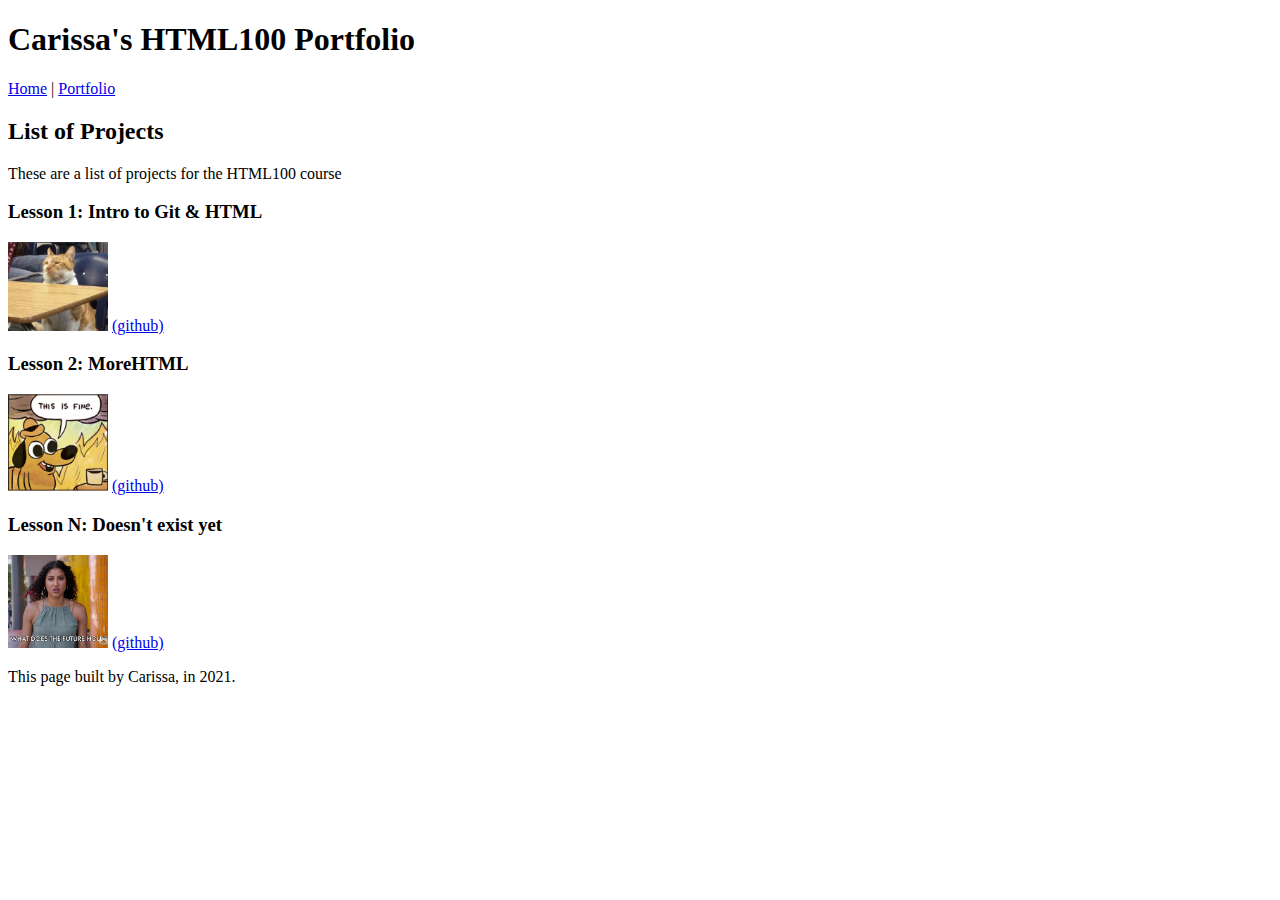
==== projects.html @ 0572d9fb "Start the portfolio project, add 2 pages and 3 pictures" ====
<!DOCTYPE html>
<html lang="en">
  <head>
    <meta charset="utf-8">
    <title>Carissa's HTML100 Portfolio</title>
  </head>

  <body>
    <header>
      <h1>Carissa's HTML100 Portfolio</h1>
      <nav>
        <a href="index.html">Home</a> |
        <a href="projects.html">Portfolio</a>
      </nav>
    </header>

    <section>
      <h2>List of Projects</h2>
      <p>These are a list of projects for the HTML100 course</p>

      <article>
        <h3>Lesson 1: Intro to Git & HTML</h3>
        <img width="100" src="project1-cat.png" alt="A picture of a cat sitting at a desk like a student in a classroom">
        <a href="https://github.com/knipec/semantic-elements">(github)</a>
      </article>

      <article>
        <h3>Lesson 2: MoreHTML</h3>
        <img width="100" src="project2-this.png" alt="A picture of the dog from the 'this is fine' meme. It's relevant because it has the word 'this'"">
        <a href="#">(github)</a>
      </article>

      <article>
        <h3>Lesson N: Doesn't exist yet</h3>
        <img width="100" src="projectN-future.png" alt="Vella Lovell from the show 'Crazy Ex-Girlfriend' singing the song 'The Moment Is Me'">
        <a href="#">(github)</a>
      </article>
    </section>

    <footer>
      <p>This page built by Carissa, in 2021.</p>
    </footer>
  </body>
</html>
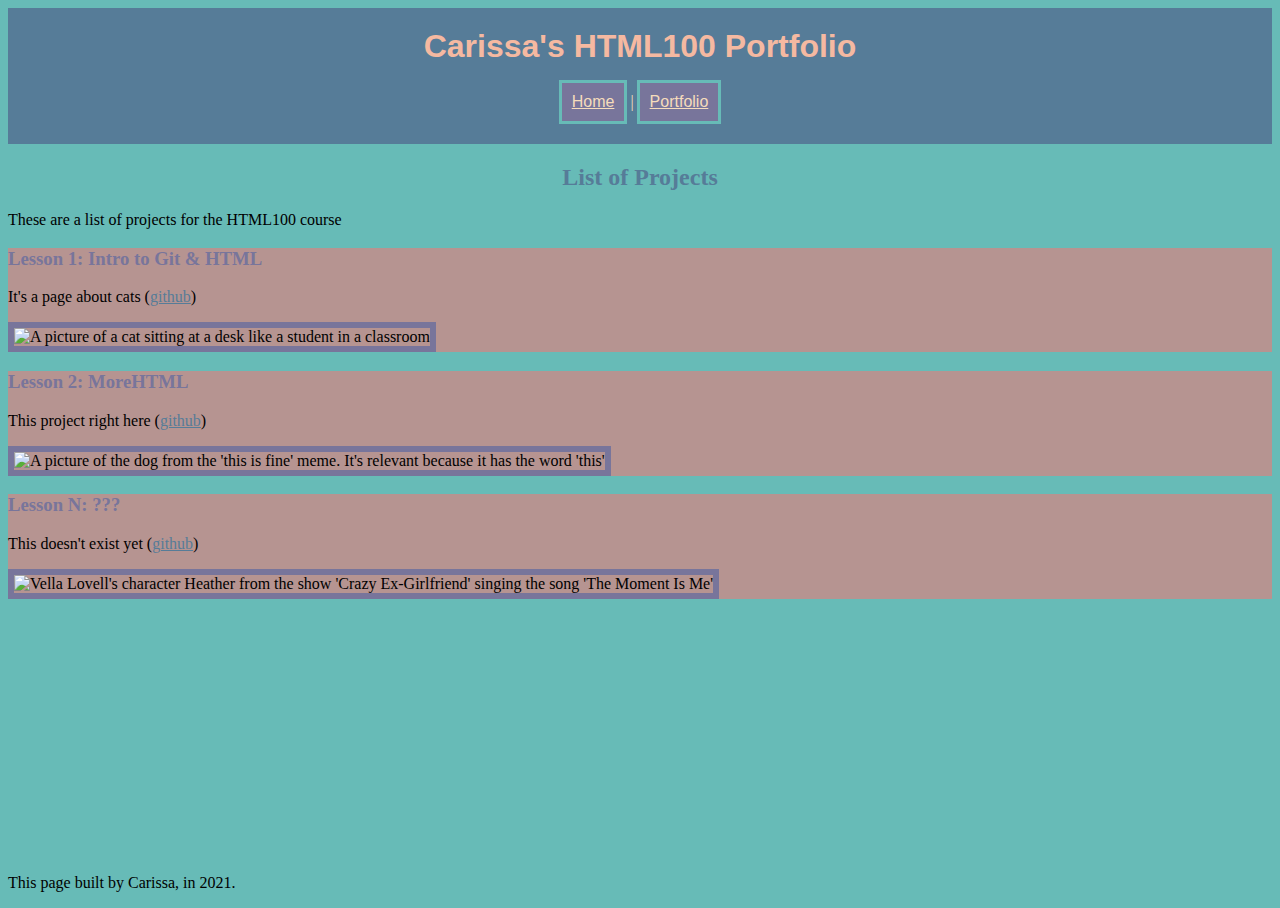
==== commit 6cb71f74: "Add css stylesheet and make minor html changes" ====
--- a/projects.html
+++ b/projects.html
@@ -3,40 +3,45 @@
   <head>
     <meta charset="utf-8">
     <title>Carissa's HTML100 Portfolio</title>
+    <link rel="stylesheet" type="text/css" href="styles/stylesheet.css">
   </head>
 
   <body>
-    <header>
-      <h1>Carissa's HTML100 Portfolio</h1>
-      <nav>
-        <a href="index.html">Home</a> |
-        <a href="projects.html">Portfolio</a>
-      </nav>
-    </header>
+    <div class="content">
+      <header>
+        <h1 class="page-title">Carissa's HTML100 Portfolio</h1>
+        <div class="vertical-header-spacer"> </div>
+        <nav>
+          <a href="index.html" class="nav-button">Home</a>
+          <div class="nav-spacer">|</div>
+          <a href="projects.html" class="nav-button">Portfolio</a>
+        </nav>
+      </header>
 
-    <section>
-      <h2>List of Projects</h2>
-      <p>These are a list of projects for the HTML100 course</p>
+      <section>
+        <h2>List of Projects</h2>
+        <p>These are a list of projects for the HTML100 course</p>
 
-      <article>
-        <h3>Lesson 1: Intro to Git & HTML</h3>
-        <img width="100" src="project1-cat.png" alt="A picture of a cat sitting at a desk like a student in a classroom">
-        <a href="https://github.com/knipec/semantic-elements">(github)</a>
-      </article>
+        <article>
+          <h3>Lesson 1: Intro to Git & HTML</h3>
+          <p>It's a page about cats (<a href="https://github.com/knipec/semantic-elements">github</a>)</p>
+          <img width="100" src="images/project1-cat.png" alt="A picture of a cat sitting at a desk like a student in a classroom">
+        </article>
 
-      <article>
-        <h3>Lesson 2: MoreHTML</h3>
-        <img width="100" src="project2-this.png" alt="A picture of the dog from the 'this is fine' meme. It's relevant because it has the word 'this'"">
-        <a href="#">(github)</a>
-      </article>
+        <article>
+          <h3>Lesson 2: MoreHTML</h3>
+          <p>This project right here (<a href="https://github.com/knipec/portfolio">github</a>)</p>
+          <img width="100" src="images/project2-this.png" alt="A picture of the dog from the 'this is fine' meme. It's relevant because it has the word 'this'">
+        </article>
 
-      <article>
-        <h3>Lesson N: Doesn't exist yet</h3>
-        <img width="100" src="projectN-future.png" alt="Vella Lovell from the show 'Crazy Ex-Girlfriend' singing the song 'The Moment Is Me'">
-        <a href="#">(github)</a>
-      </article>
-    </section>
-
+        <article>
+          <h3>Lesson N: ???</h3>
+          <p>This doesn't exist yet (<a href="#">github</a>)</p>
+          <img width="100" src="images/projectN-future.png" alt="Vella Lovell's character Heather from the show 'Crazy Ex-Girlfriend' singing the song 'The Moment Is Me'">
+        </article>
+      </section>
+    </div>
+    
     <footer>
       <p>This page built by Carissa, in 2021.</p>
     </footer>
--- a/styles/stylesheet.css
+++ b/styles/stylesheet.css
@@ -0,0 +1,111 @@
+/*
+  Color palette from https://www.pinterest.com/pin/9781324172281372/:
+  rgb(103,187,183)
+  rgb(86,124,152)
+  rgb(120,117,155)
+  rgb(235,121,120)
+  rgb(245,185,161)
+  rgb(245,220,188)
+*/
+html {
+  height: 100%;
+}
+
+body {
+  background-color: rgb(103,187,183);
+
+  /* To make the footer sticky */
+  min-height: 100%;
+  display: grid;
+  grid-template-rows: 1fr auto;
+}
+
+header {
+    background-color: rgb(86,124,152);
+    /* why does making this 0px leave almost no space at the top
+    and changing it to 1px leaves way more than 1px of space? */
+    padding: 20px;
+    /* w3schools indicated this would center, but clearly it's not doing what I expected */
+    margin-left: auto;
+    margin-right: auto;
+}
+
+.page-title {
+  margin: 0px; /* why isn't it 0px by default? It was 21.440px */
+  font-family: Copperplate, sans-serif;
+  text-align: center;
+  color: rgb(245,185,161);
+}
+
+.vertical-header-spacer {
+  height: 15px;
+}
+
+nav {
+  display: flex;
+  justify-content: center;
+  align-items: center;
+  color: rgb(245,220,188);
+}
+
+.nav-button {
+  padding: 10px;
+  background-color: rgb(120,117,155);
+  color: rgb(245,220,188);
+  font-family: sans-serif;
+  border: 3px solid rgb(103,187,183);
+}
+.nav-button:hover {
+  background-color: rgb(235,121,120);
+}
+
+.nav-spacer {
+  margin: 0 3px;
+}
+
+section {
+  font-family: Garamond, serif;
+}
+
+article {
+  background-color: rgba(235,121,120,0.6);
+}
+
+h2 {
+  color: rgb(86,124,152);
+  text-align: center;
+}
+
+h3 {
+  color: rgb(120,117,155);
+
+}
+
+section a {
+  color: rgb(86,124,152);
+}
+section a:hover {
+  color: rgb(235,121,120);
+}
+
+img {
+  /* Why is there 1px between image and border? */
+  border: 6px solid rgb(120,117,155);
+}
+
+footer {
+  /* Tried a few different things to make footer sticky, from:
+    - https://css-tricks.com/couple-takes-sticky-footer/
+
+  This put it at not-quite the bottom of the content
+  // body { position: relative; }
+  position: absolute;
+  bottom: 0;
+
+  The grid approach at first made the header too tall,
+  but fixed it by wrapping the other body content in a div
+  */
+
+  grid-row-start: 3;
+  grid-row-end: 4;
+}
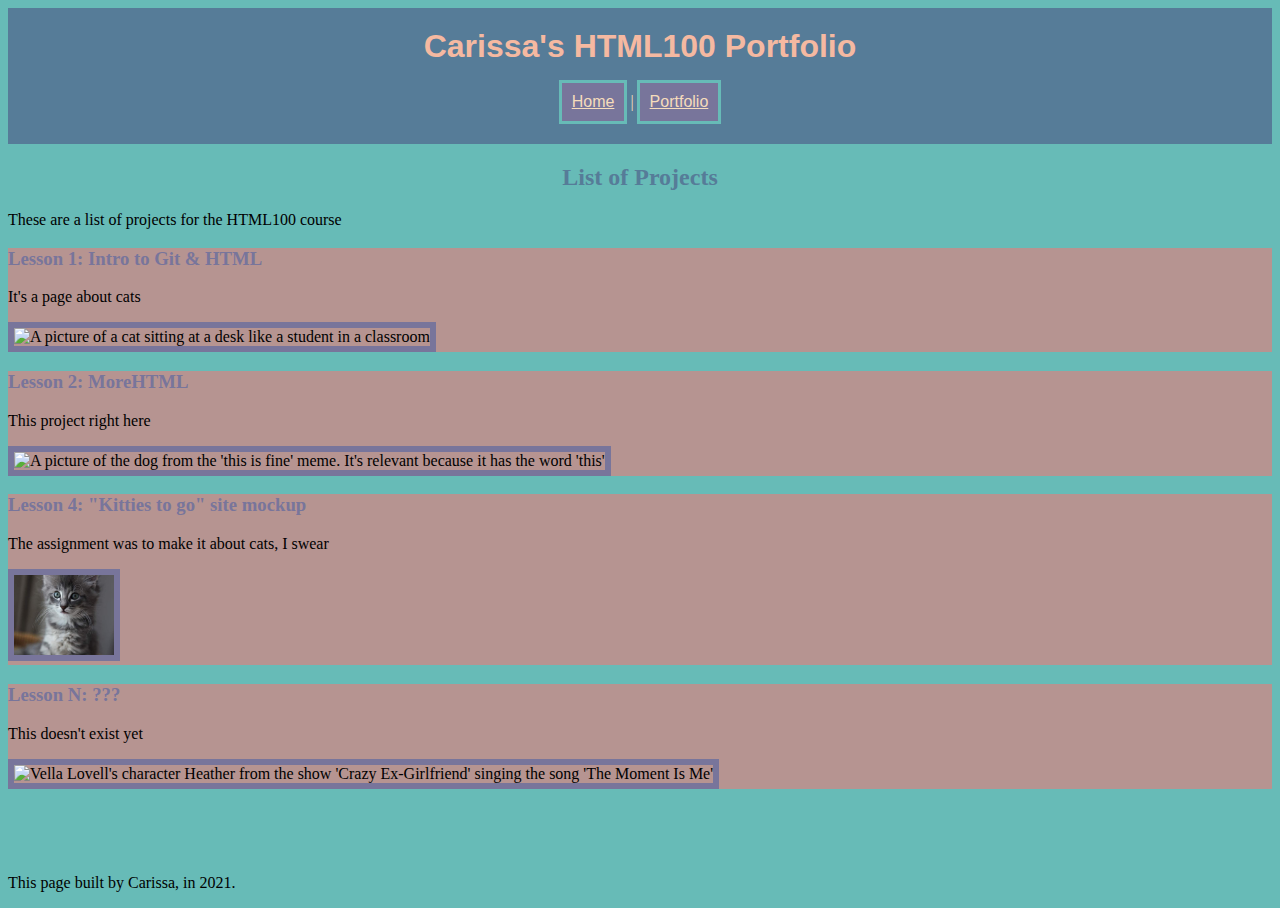
==== commit 674dc4e9: "Use a few icons from Font Awesome. Also update notes I guess" ====
--- a/projects.html
+++ b/projects.html
@@ -4,6 +4,7 @@
     <meta charset="utf-8">
     <title>Carissa's HTML100 Portfolio</title>
     <link rel="stylesheet" type="text/css" href="styles/stylesheet.css">
+    <script src="https://kit.fontawesome.com/b20afd71fd.js" crossorigin="anonymous"></script>
   </head>
 
   <body>
@@ -24,24 +25,30 @@
 
         <article>
           <h3>Lesson 1: Intro to Git & HTML</h3>
-          <p>It's a page about cats (<a href="https://github.com/knipec/semantic-elements">github</a>)</p>
+          <p>It's a page about cats <a href="https://github.com/knipec/semantic-elements"><i class="fab fa-github-square"></i></a></p>
           <img width="100" src="images/project1-cat.png" alt="A picture of a cat sitting at a desk like a student in a classroom">
         </article>
 
         <article>
           <h3>Lesson 2: MoreHTML</h3>
-          <p>This project right here (<a href="https://github.com/knipec/portfolio">github</a>)</p>
+          <p>This project right here <a href="https://github.com/cknipe-learning/portfolio"><i class="fab fa-github-square"></i></a></p>
           <img width="100" src="images/project2-this.png" alt="A picture of the dog from the 'this is fine' meme. It's relevant because it has the word 'this'">
         </article>
 
         <article>
+          <h3>Lesson 4: "Kitties to go" site mockup</h3>
+          <p>The assignment was to make it about cats, I swear <a href="https://cknipe-learning.github.io/4-mockup/"><i class="fab fa-github-square"></i></a></p>
+          <img width="100" src="images/project4-cat.jpg" alt="A picture of a cat from the mockup assignment">
+        </article>
+
+        <article>
           <h3>Lesson N: ???</h3>
-          <p>This doesn't exist yet (<a href="#">github</a>)</p>
+          <p>This doesn't exist yet <a href="#"><i class="fab fa-github-square"></i></a></p>
           <img width="100" src="images/projectN-future.png" alt="Vella Lovell's character Heather from the show 'Crazy Ex-Girlfriend' singing the song 'The Moment Is Me'">
         </article>
       </section>
     </div>
-    
+
     <footer>
       <p>This page built by Carissa, in 2021.</p>
     </footer>
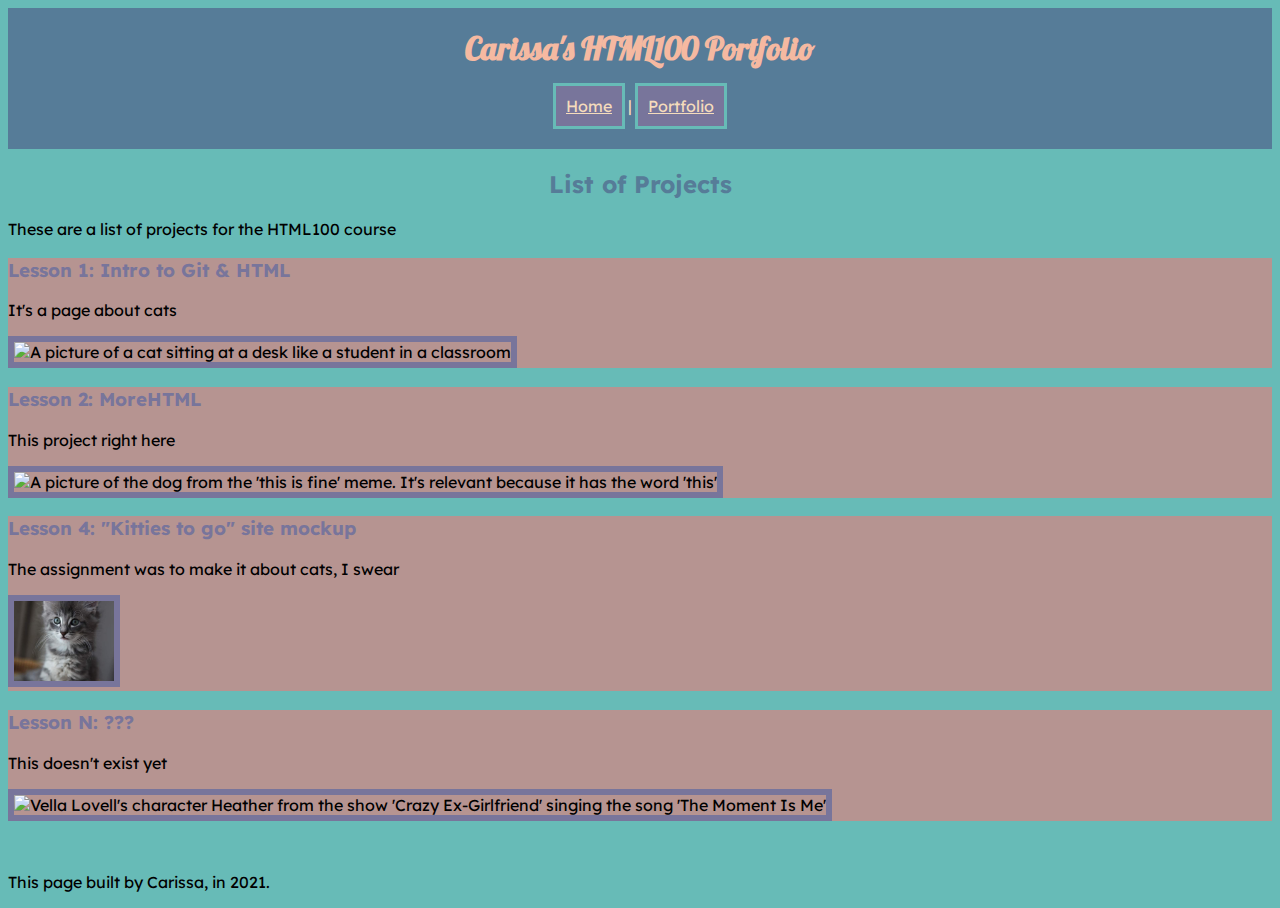
==== commit 9b4c291e: "Use a couple fonts from Google Fonts" ====
--- a/projects.html
+++ b/projects.html
@@ -5,6 +5,9 @@
     <title>Carissa's HTML100 Portfolio</title>
     <link rel="stylesheet" type="text/css" href="styles/stylesheet.css">
     <script src="https://kit.fontawesome.com/b20afd71fd.js" crossorigin="anonymous"></script>
+
+    <link rel="preconnect" href="https://fonts.gstatic.com">
+    <link href="https://fonts.googleapis.com/css2?family=Lexend:wght@300&family=Lobster&display=swap" rel="stylesheet">
   </head>
 
   <body>
--- a/styles/stylesheet.css
+++ b/styles/stylesheet.css
@@ -18,6 +18,7 @@
   min-height: 100%;
   display: grid;
   grid-template-rows: 1fr auto;
+  font-family: 'Lexend', sans-serif;
 }
 
 header {
@@ -32,7 +33,7 @@
 
 .page-title {
   margin: 0px; /* why isn't it 0px by default? It was 21.440px */
-  font-family: Copperplate, sans-serif;
+  font-family: 'Lobster', cursive;
   text-align: center;
   color: rgb(245,185,161);
 }
@@ -52,7 +53,7 @@
   padding: 10px;
   background-color: rgb(120,117,155);
   color: rgb(245,220,188);
-  font-family: sans-serif;
+  font-family: 'Lexend', sans-serif;
   border: 3px solid rgb(103,187,183);
 }
 .nav-button:hover {
@@ -64,7 +65,7 @@
 }
 
 section {
-  font-family: Garamond, serif;
+  font-family: 'Lexend', sans-serif;
 }
 
 article {
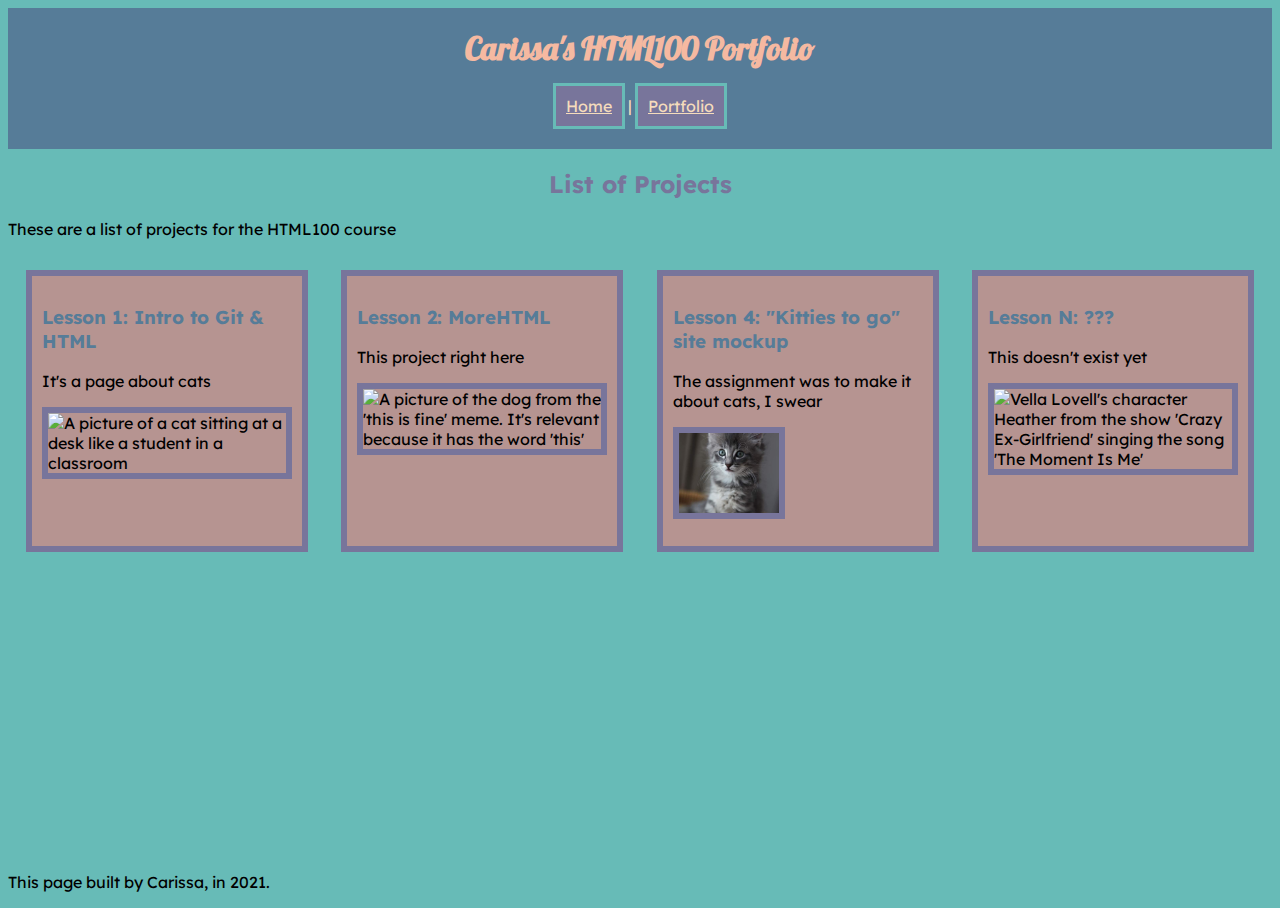
==== commit f87e7fa4: "Use flexbox on projects page" ====
--- a/projects.html
+++ b/projects.html
@@ -26,29 +26,31 @@
         <h2>List of Projects</h2>
         <p>These are a list of projects for the HTML100 course</p>
 
-        <article>
-          <h3>Lesson 1: Intro to Git & HTML</h3>
-          <p>It's a page about cats <a href="https://github.com/knipec/semantic-elements"><i class="fab fa-github-square"></i></a></p>
-          <img width="100" src="images/project1-cat.png" alt="A picture of a cat sitting at a desk like a student in a classroom">
-        </article>
+        <div class="project-container">
+          <div class="project">
+            <h3>Lesson 1: Intro to Git & HTML</h3>
+            <p>It's a page about cats <a href="https://github.com/knipec/semantic-elements"><i class="fab fa-github-square"></i></a></p>
+            <img width="100" src="images/project1-cat.png" alt="A picture of a cat sitting at a desk like a student in a classroom">
+          </div>
 
-        <article>
-          <h3>Lesson 2: MoreHTML</h3>
-          <p>This project right here <a href="https://github.com/cknipe-learning/portfolio"><i class="fab fa-github-square"></i></a></p>
-          <img width="100" src="images/project2-this.png" alt="A picture of the dog from the 'this is fine' meme. It's relevant because it has the word 'this'">
-        </article>
+          <div class="project">
+            <h3>Lesson 2: MoreHTML</h3>
+            <p>This project right here <a href="https://github.com/cknipe-learning/portfolio"><i class="fab fa-github-square"></i></a></p>
+            <img width="100" src="images/project2-this.png" alt="A picture of the dog from the 'this is fine' meme. It's relevant because it has the word 'this'">
+          </div>
 
-        <article>
-          <h3>Lesson 4: "Kitties to go" site mockup</h3>
-          <p>The assignment was to make it about cats, I swear <a href="https://cknipe-learning.github.io/4-mockup/"><i class="fab fa-github-square"></i></a></p>
-          <img width="100" src="images/project4-cat.jpg" alt="A picture of a cat from the mockup assignment">
-        </article>
+          <div class="project">
+            <h3>Lesson 4: "Kitties to go" site mockup</h3>
+            <p>The assignment was to make it about cats, I swear <a href="https://cknipe-learning.github.io/4-mockup/"><i class="fab fa-github-square"></i></a></p>
+            <img width="100" src="images/project4-cat.jpg" alt="A picture of a cat from the mockup assignment">
+          </div>
 
-        <article>
-          <h3>Lesson N: ???</h3>
-          <p>This doesn't exist yet <a href="#"><i class="fab fa-github-square"></i></a></p>
-          <img width="100" src="images/projectN-future.png" alt="Vella Lovell's character Heather from the show 'Crazy Ex-Girlfriend' singing the song 'The Moment Is Me'">
-        </article>
+          <div class="project">
+            <h3>Lesson N: ???</h3>
+            <p>This doesn't exist yet <a href="#"><i class="fab fa-github-square"></i></a></p>
+            <img width="100" src="images/projectN-future.png" alt="Vella Lovell's character Heather from the show 'Crazy Ex-Girlfriend' singing the song 'The Moment Is Me'">
+          </div>
+        </div>
       </section>
     </div>
 
--- a/styles/stylesheet.css
+++ b/styles/stylesheet.css
@@ -69,17 +69,37 @@
 }
 
 article {
+  padding: 10px;
+  border: 6px solid rgb(120,117,155);
+  margin: 10px 0;
   background-color: rgba(235,121,120,0.6);
 }
 
+.project-container {
+  display: flex;
+  flex-flow: row wrap;
+  align-items: space-evenly;
+  justify-content: space-evenly;
+}
+
+.project {
+  background-color: rgba(235,121,120,0.6);
+  width: 250px;
+  height: 250px;
+  margin: 15px;
+  border: 6px solid rgb(120,117,155);
+  padding: 10px;
+  word-wrap: break-word;
+  overflow: hidden;
+}
+
 h2 {
-  color: rgb(86,124,152);
+  color: rgb(120,117,155);
   text-align: center;
 }
 
 h3 {
-  color: rgb(120,117,155);
-
+  color: rgb(86,124,152);
 }
 
 section a {
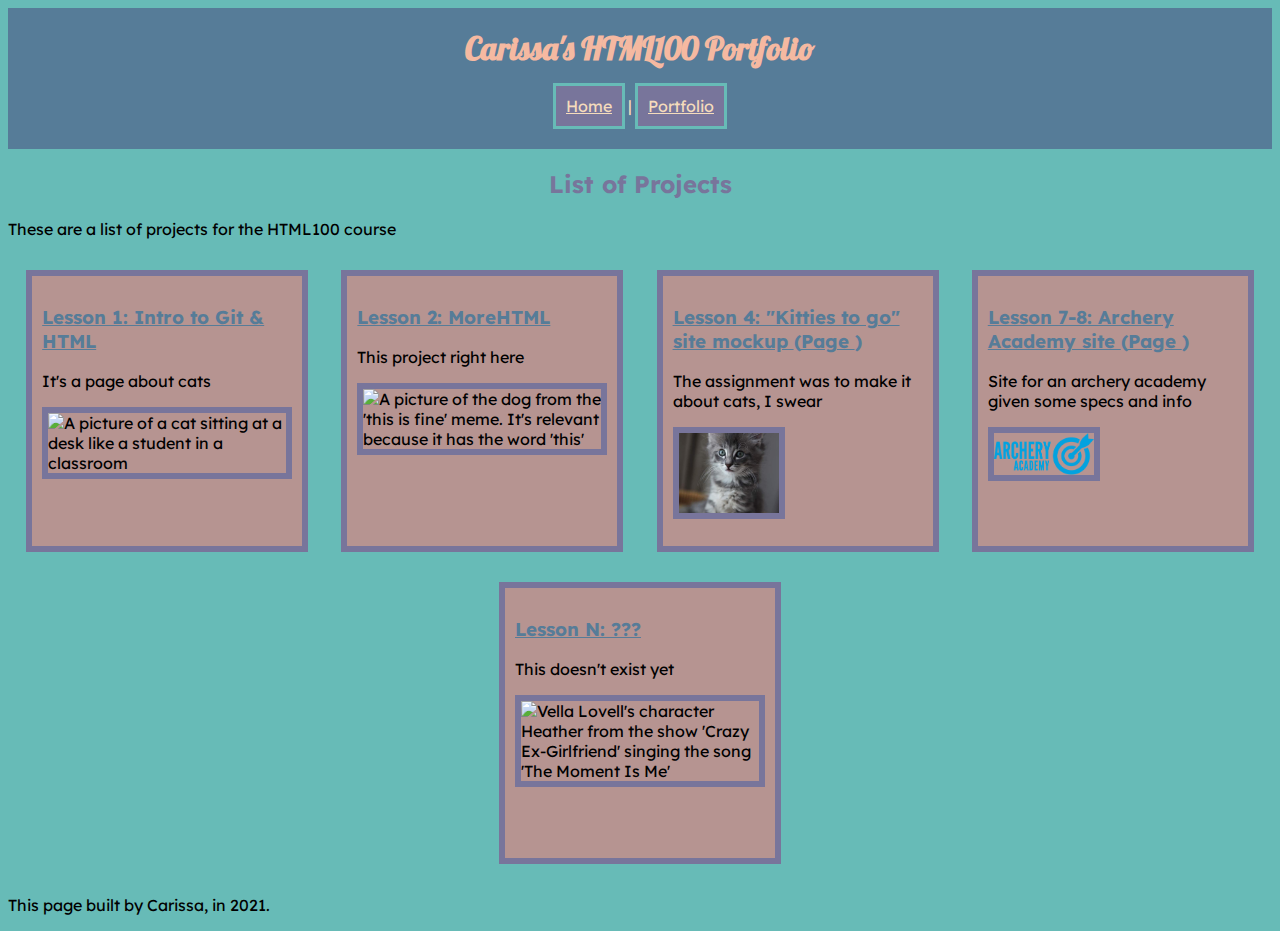
==== commit 01b68fe4: "Update portfolio to include archery site" ====
--- a/projects.html
+++ b/projects.html
@@ -3,11 +3,10 @@
   <head>
     <meta charset="utf-8">
     <title>Carissa's HTML100 Portfolio</title>
-    <link rel="stylesheet" type="text/css" href="styles/stylesheet.css">
-    <script src="https://kit.fontawesome.com/b20afd71fd.js" crossorigin="anonymous"></script>
-
     <link rel="preconnect" href="https://fonts.gstatic.com">
     <link href="https://fonts.googleapis.com/css2?family=Lexend:wght@300&family=Lobster&display=swap" rel="stylesheet">
+    <script src="https://kit.fontawesome.com/b20afd71fd.js" crossorigin="anonymous"></script>
+    <link rel="stylesheet" type="text/css" href="styles/stylesheet.css">
   </head>
 
   <body>
@@ -28,26 +27,34 @@
 
         <div class="project-container">
           <div class="project">
-            <h3>Lesson 1: Intro to Git & HTML</h3>
-            <p>It's a page about cats <a href="https://github.com/knipec/semantic-elements"><i class="fab fa-github-square"></i></a></p>
+            <h3><a href="https://github.com/knipec/semantic-elements">Lesson 1: Intro to Git & HTML <i class="fab fa-github-square"></i></a></h3>
+            <p>It's a page about cats</p>
             <img width="100" src="images/project1-cat.png" alt="A picture of a cat sitting at a desk like a student in a classroom">
           </div>
 
           <div class="project">
-            <h3>Lesson 2: MoreHTML</h3>
-            <p>This project right here <a href="https://github.com/cknipe-learning/portfolio"><i class="fab fa-github-square"></i></a></p>
+            <h3><a href="https://github.com/cknipe-learning/portfolio">Lesson 2: MoreHTML <i class="fab fa-github-square"></i></a></h3>
+            <p>This project right here</p>
             <img width="100" src="images/project2-this.png" alt="A picture of the dog from the 'this is fine' meme. It's relevant because it has the word 'this'">
           </div>
 
           <div class="project">
-            <h3>Lesson 4: "Kitties to go" site mockup</h3>
-            <p>The assignment was to make it about cats, I swear <a href="https://cknipe-learning.github.io/4-mockup/"><i class="fab fa-github-square"></i></a></p>
+            <h3><a href="https://github.com/cknipe-learning/4-mockup">Lesson 4: "Kitties to go" site mockup <i class="fab fa-github-square"></i></a>
+               (<a href="https://cknipe-learning.github.io/4-mockup/">Page <i class="fas fa-laptop"></i></a>)</h3>
+            <p>The assignment was to make it about cats, I swear</p>
             <img width="100" src="images/project4-cat.jpg" alt="A picture of a cat from the mockup assignment">
           </div>
 
           <div class="project">
-            <h3>Lesson N: ???</h3>
-            <p>This doesn't exist yet <a href="#"><i class="fab fa-github-square"></i></a></p>
+            <h3><a href="https://github.com/cknipe-learning/7-archerysite">Lesson 7-8: Archery Academy site <i class="fab fa-github-square"></i></a>
+              (<a href="https://cknipe-learning.github.io/7-archerysite/">Page <i class="fas fa-laptop"></i></a>)</h3>
+            <p>Site for an archery academy given some specs and info</p>
+            <img width="100" src="images/project7-archery.png" alt="'Archery Academy' logo we were given for the assignment">
+          </div>
+
+          <div class="project">
+            <h3><a href="#">Lesson N: ??? <i class="fab fa-github-square"></i></a></h3>
+            <p>This doesn't exist yet</p>
             <img width="100" src="images/projectN-future.png" alt="Vella Lovell's character Heather from the show 'Crazy Ex-Girlfriend' singing the song 'The Moment Is Me'">
           </div>
         </div>
--- a/styles/stylesheet.css
+++ b/styles/stylesheet.css
@@ -78,7 +78,7 @@
 .project-container {
   display: flex;
   flex-flow: row wrap;
-  align-items: space-evenly;
+  align-items: stretch;
   justify-content: space-evenly;
 }
 
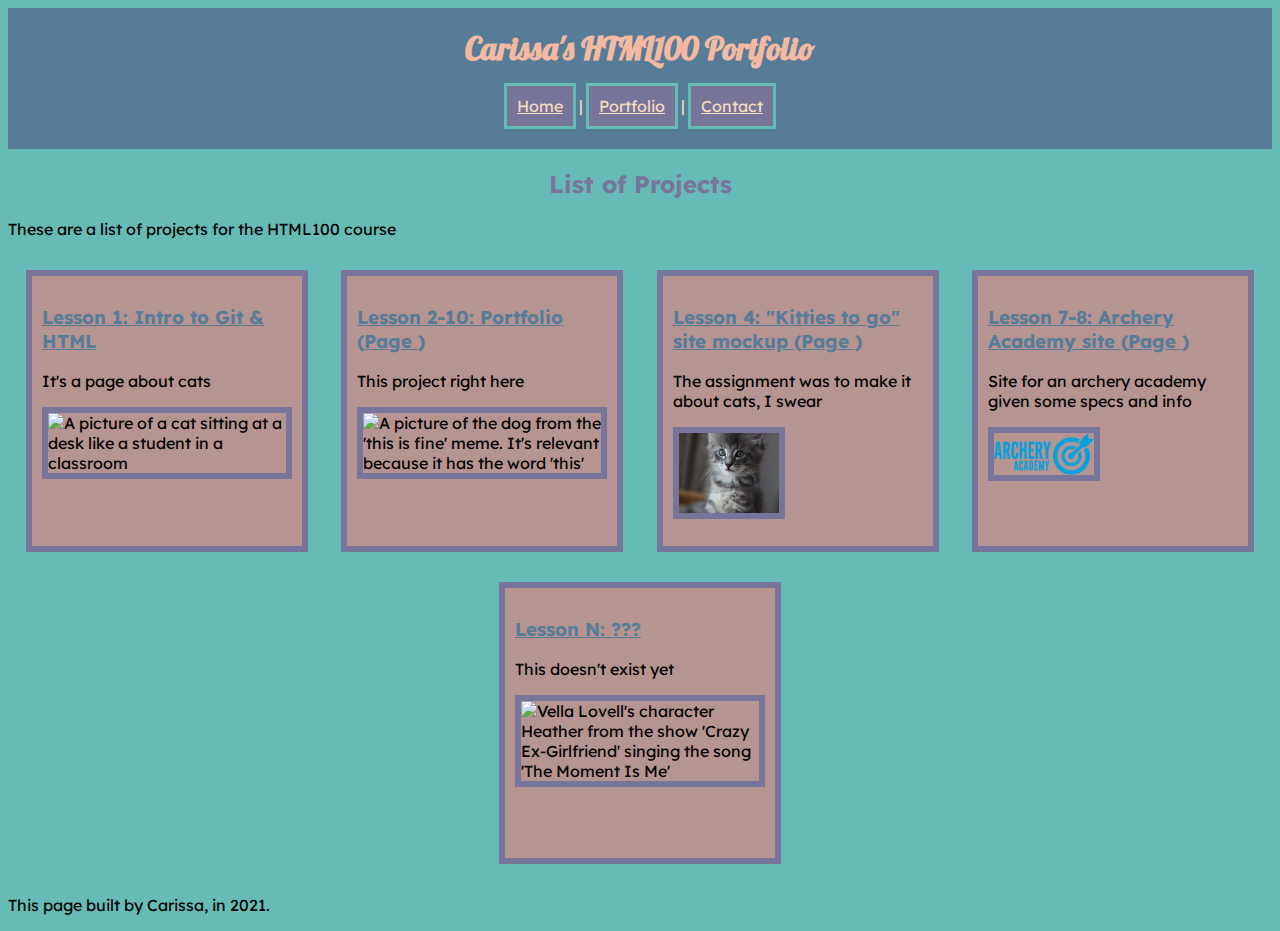
==== commit d5292878: "Change name of this project to Portfolio" ====
--- a/projects.html
+++ b/projects.html
@@ -18,6 +18,8 @@
           <a href="index.html" class="nav-button">Home</a>
           <div class="nav-spacer">|</div>
           <a href="projects.html" class="nav-button">Portfolio</a>
+          <div class="nav-spacer">|</div>
+          <a href="contact.html" class="nav-button">Contact</a>
         </nav>
       </header>
 
@@ -33,14 +35,15 @@
           </div>
 
           <div class="project">
-            <h3><a href="https://github.com/cknipe-learning/portfolio">Lesson 2: MoreHTML <i class="fab fa-github-square"></i></a></h3>
+            <h3><a href="https://github.com/cknipe-learning/portfolio">Lesson 2-10: Portfolio <i class="fab fa-github-square"></i></a>
+              (<a href="https://cknipe-learning.github.io/portfolio/">Page <i class="fas fa-laptop"></i></a>)</h3>
             <p>This project right here</p>
             <img width="100" src="images/project2-this.png" alt="A picture of the dog from the 'this is fine' meme. It's relevant because it has the word 'this'">
           </div>
 
           <div class="project">
             <h3><a href="https://github.com/cknipe-learning/4-mockup">Lesson 4: "Kitties to go" site mockup <i class="fab fa-github-square"></i></a>
-               (<a href="https://cknipe-learning.github.io/4-mockup/">Page <i class="fas fa-laptop"></i></a>)</h3>
+              (<a href="https://cknipe-learning.github.io/4-mockup/">Page <i class="fas fa-laptop"></i></a>)</h3>
             <p>The assignment was to make it about cats, I swear</p>
             <img width="100" src="images/project4-cat.jpg" alt="A picture of a cat from the mockup assignment">
           </div>
